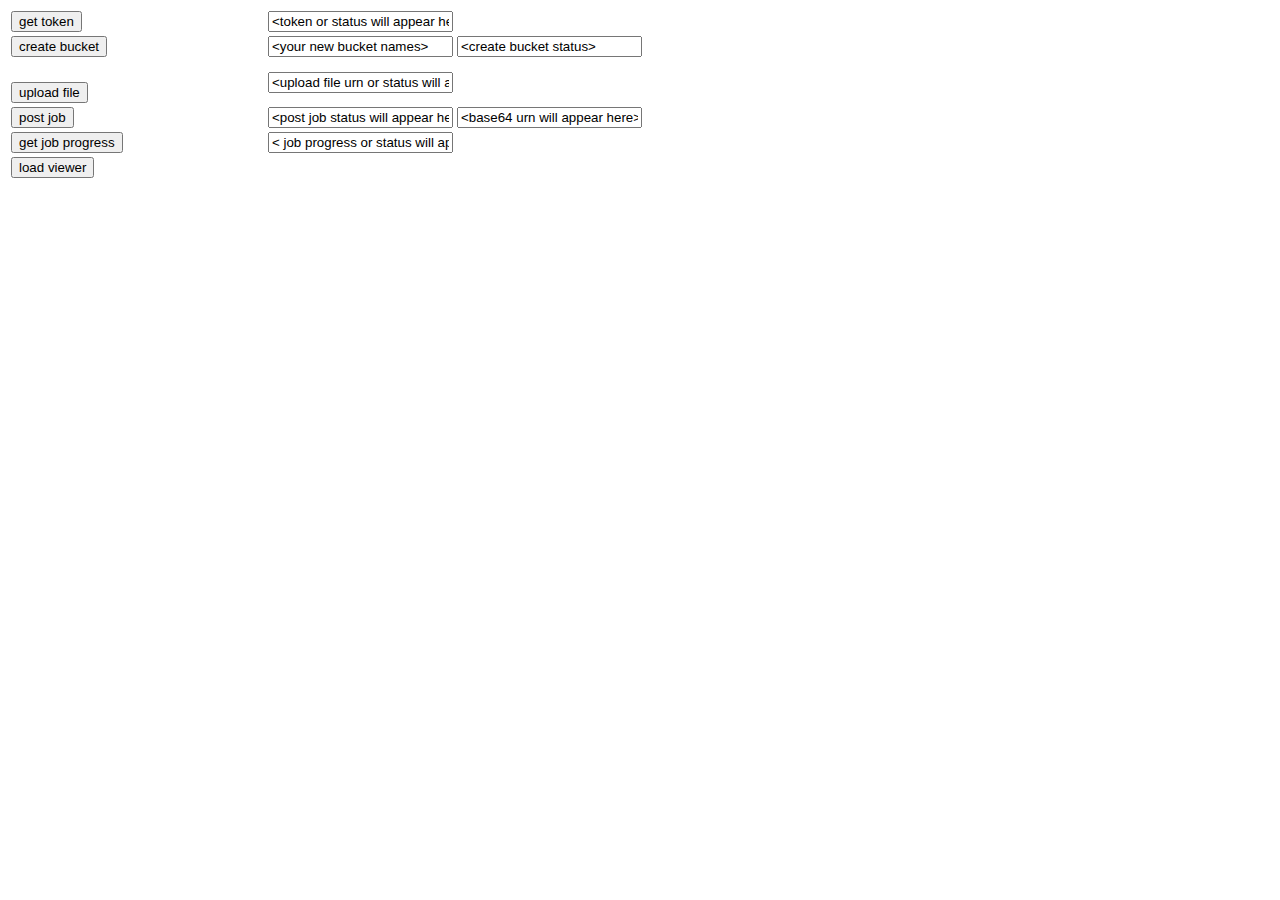
==== www/index.html @ f5347273 "ini version" ====
﻿<!DOCTYPE html>
<html>

<head>
    <title>Autodesk Forge Tutorial</title>
    <meta charset="utf-8" /> 
    
    <script src="//cdnjs.cloudflare.com/ajax/libs/jquery/3.3.1/jquery.min.js"></script>
    <!-- Autodesk Forge Viewer files -->
    <link rel="stylesheet" href="https://developer.api.autodesk.com/modelderivative/v2/viewers/style.min.css?v=v4.0" type="text/css">
    <script src="https://developer.api.autodesk.com/modelderivative/v2/viewers/three.min.js"></script>
    <script src="https://developer.api.autodesk.com/modelderivative/v2/viewers/viewer3D.min.js?v=v4.0"></script>
    <!-- this project files -->
    <link rel="stylesheet" href="/main.css" type="text/css"> 
    <script src="/ForgeViewer.js"></script>

    <script src="/index.js"></script>

</head>

<body>

    <table>
        <tr>
            <td>
                <input type="button" id="getToken" value="get token" /> 
            </td>
            <td>
                <input type="text" id="tokenvalue" value="<token or status will appear here>" />
            </td>
        </tr>
        <tr>
            <td>
            <input type="button" id="createbucket" value="create bucket" />
            </td>
            <td>
            <input type="text" id="newbucketname" value="<your new bucket names>" />
            </td>
            <td>
                <input type="text" id="buckettatus" value="<create bucket status>" />
            </td>
         </tr>

        <tr>
            <td>
                <form id="uploadFileform" method='post' enctype="multipart/form-data">
                    <input id="hiddenUploadField" type="file" name="theFile" style="visibility:hidden" />
                </form>
                <input type="button" id="uploadfile" value="upload file" />
            </td>
            <td>
                <input type="text" id="uploadurn" value="<upload file urn or status will appear here>" />
            </td>

        </tr>
        <tr> 
            <td>
                <input type="button" id="postJob" value="post job" />
            </td>
            <td>
                <input type="text" id="postjobstatus" value="<post job status will appear here>" />
            </td>
            <td>
                <input type="text" id="base64urn" value="<base64 urn will appear here>" />
            </td>
        </tr>
        <tr>
            <td>

                <input type="button" id="getjobsprogress" value="get job progress" />
            </td>
            <td>
                <input type="text" id="jobsprogresss" value="< job progress or status will appear here>" />
            </td>
        </tr>
        <tr>
            <td>

                <input type="button" id="loadviewer" value="load viewer" />
            </td> 
        </tr>
        </table>
    <div id="forgeViewer"></div>
</body>

</html>
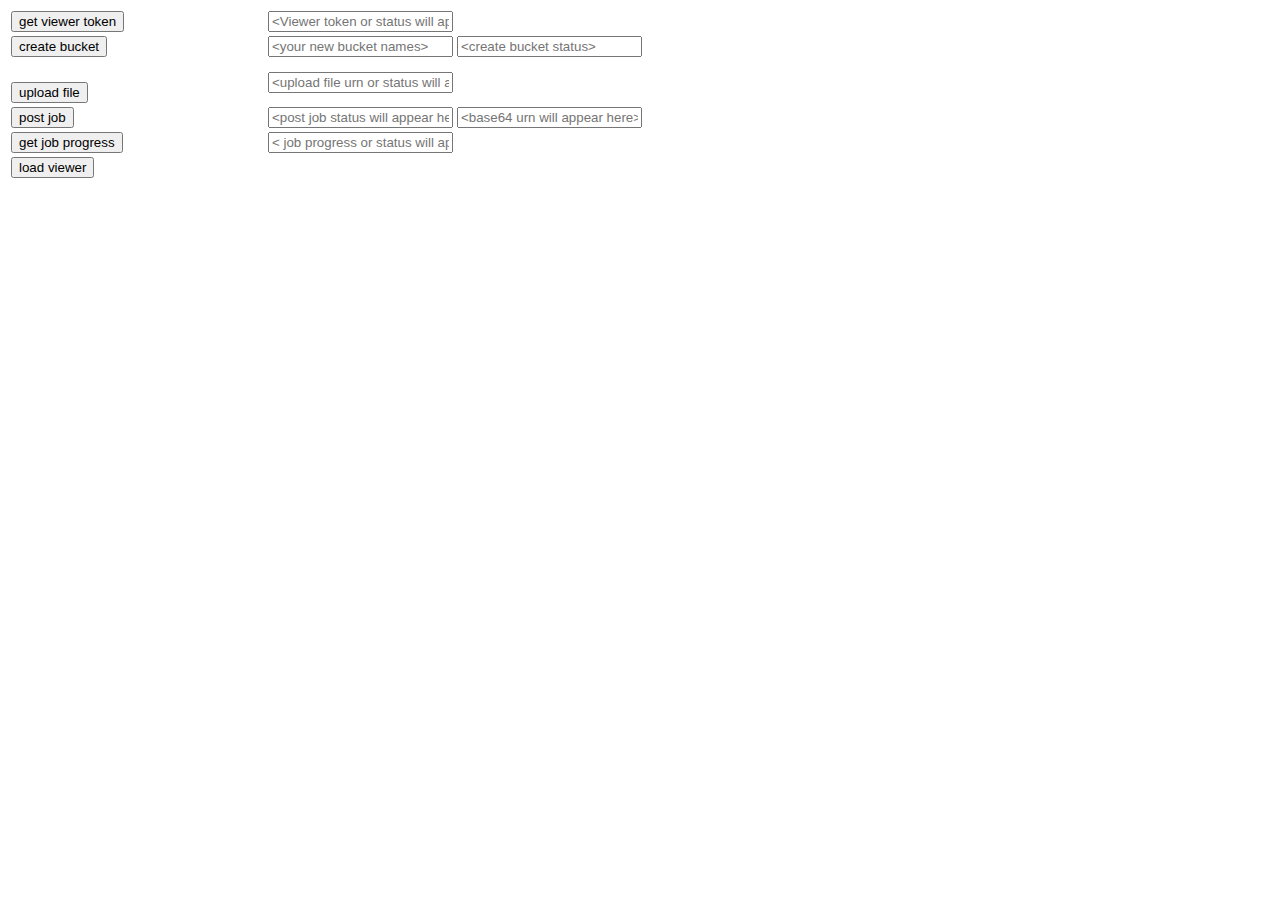
==== commit d63b4628: "for Hangzhou workshop" ====
--- a/www/index.html
+++ b/www/index.html
@@ -7,13 +7,11 @@
     
     <script src="//cdnjs.cloudflare.com/ajax/libs/jquery/3.3.1/jquery.min.js"></script>
     <!-- Autodesk Forge Viewer files -->
-    <link rel="stylesheet" href="https://developer.api.autodesk.com/modelderivative/v2/viewers/style.min.css?v=v4.0" type="text/css">
-    <script src="https://developer.api.autodesk.com/modelderivative/v2/viewers/three.min.js"></script>
-    <script src="https://developer.api.autodesk.com/modelderivative/v2/viewers/viewer3D.min.js?v=v4.0"></script>
+    <link rel="stylesheet" href="https://developer.api.autodesk.com/modelderivative/v2/viewers/style.min.css?v=v5.0" type="text/css">
+    <script src="https://developer.api.autodesk.com/modelderivative/v2/viewers/viewer3D.min.js?v=v5.0"></script>
     <!-- this project files -->
     <link rel="stylesheet" href="/main.css" type="text/css"> 
-    <script src="/ForgeViewer.js"></script>
-
+    <script src="/ForgeViewer.js"></script> 
     <script src="/index.js"></script>
 
 </head>
@@ -23,21 +21,22 @@
     <table>
         <tr>
             <td>
-                <input type="button" id="getToken" value="get token" /> 
+                <input type="button" id="getPubToken" value="get viewer token" /> 
             </td>
             <td>
-                <input type="text" id="tokenvalue" value="<token or status will appear here>" />
+                <input type="text" id="tokenvalue" placeholder="<Viewer token or status will appear here>" />
             </td>
         </tr>
+        
         <tr>
             <td>
             <input type="button" id="createbucket" value="create bucket" />
             </td>
             <td>
-            <input type="text" id="newbucketname" value="<your new bucket names>" />
+            <input type="text" id="newbucketname" placeholder="<your new bucket names>" />
             </td>
             <td>
-                <input type="text" id="buckettatus" value="<create bucket status>" />
+                <input type="text" id="buckettatus" placeholder="<create bucket status>" />
             </td>
          </tr>
 
@@ -49,7 +48,7 @@
                 <input type="button" id="uploadfile" value="upload file" />
             </td>
             <td>
-                <input type="text" id="uploadurn" value="<upload file urn or status will appear here>" />
+                <input type="text" id="uploadurn" placeholder="<upload file urn or status will appear here>" />
             </td>
 
         </tr>
@@ -58,10 +57,10 @@
                 <input type="button" id="postJob" value="post job" />
             </td>
             <td>
-                <input type="text" id="postjobstatus" value="<post job status will appear here>" />
+                <input type="text" id="postjobstatus" placeholder="<post job status will appear here>" />
             </td>
             <td>
-                <input type="text" id="base64urn" value="<base64 urn will appear here>" />
+                <input type="text" id="base64urn" placeholder="<base64 urn will appear here>" />
             </td>
         </tr>
         <tr>
@@ -70,17 +69,22 @@
                 <input type="button" id="getjobsprogress" value="get job progress" />
             </td>
             <td>
-                <input type="text" id="jobsprogresss" value="< job progress or status will appear here>" />
+                <input type="text" id="jobsprogresss" placeholder="< job progress or status will appear here>" />
             </td>
         </tr>
         <tr>
-            <td>
-
+            <td> 
                 <input type="button" id="loadviewer" value="load viewer" />
             </td> 
+        </tr> 
+
+        <tr>
+            <td> 
+                <div id="forgeViewer"></div>
+            </td> 
         </tr>
+
         </table>
-    <div id="forgeViewer"></div>
 </body>
 
 </html>